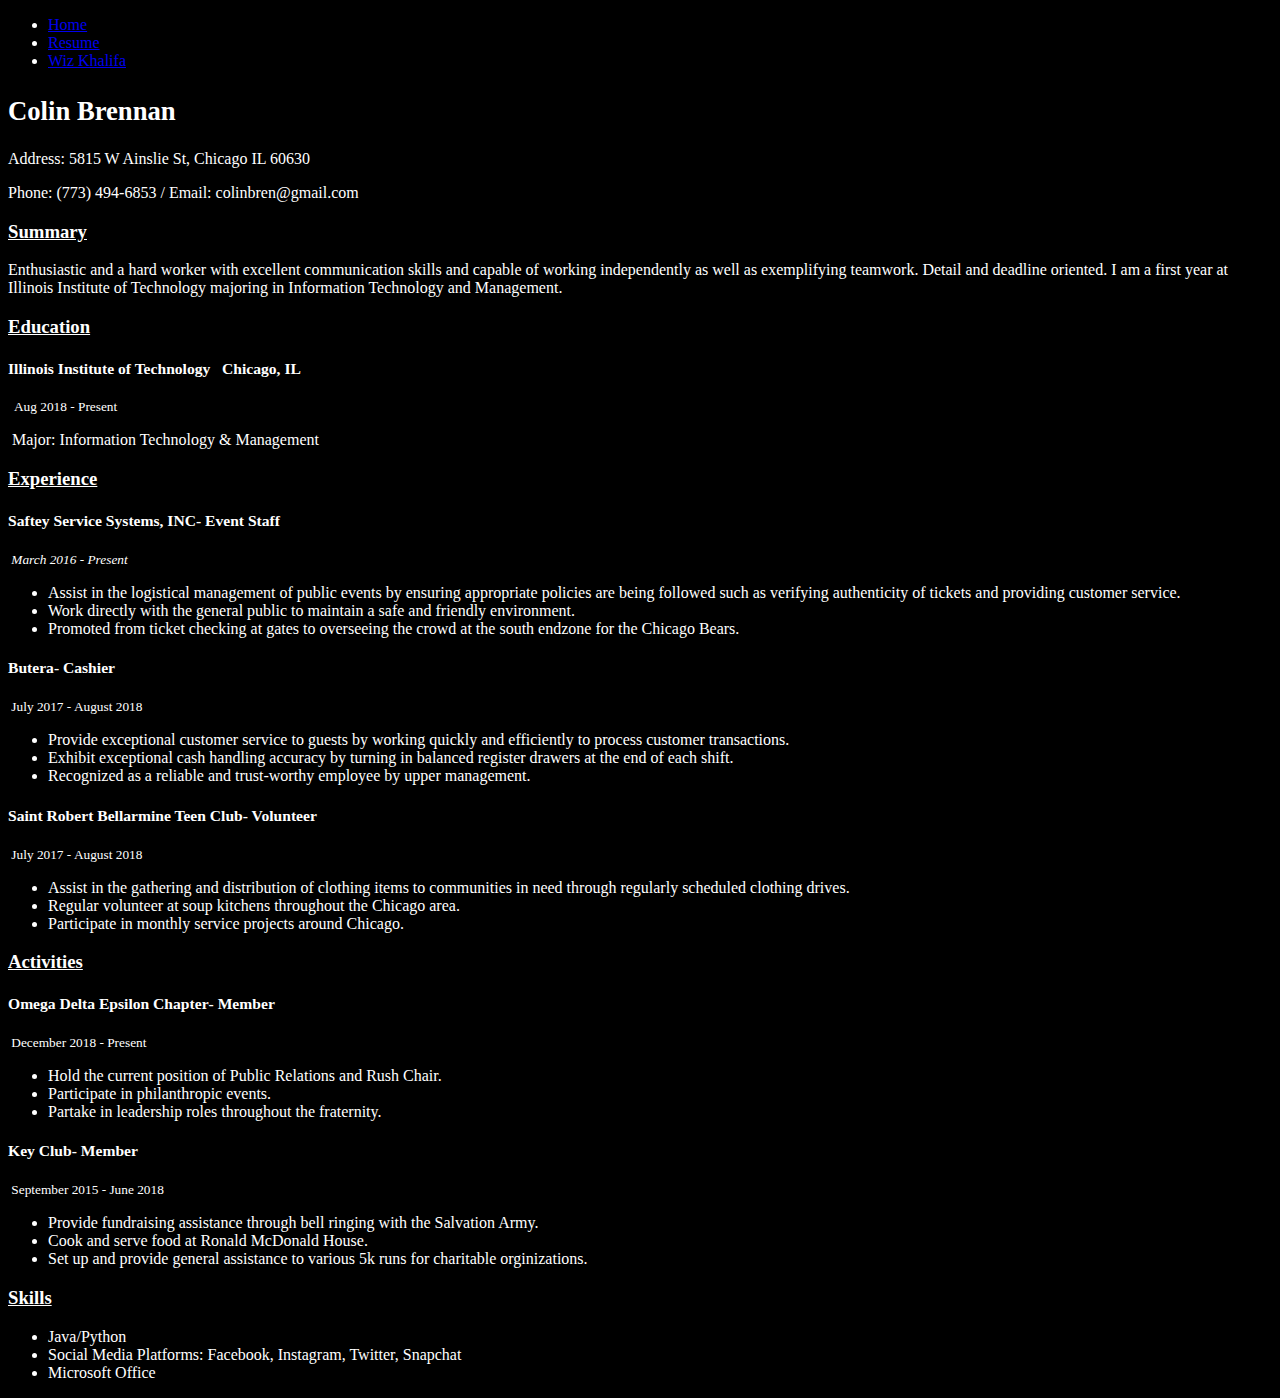
==== resume.html @ 86f8a31a "Reorganize" ====
<!DOCTYPE html>
<html lang="en">
   <head>
      <meta http-equiv="Content-type" content="text/html; charset=utf-8" />
      <title>Resume</title>
	  <link rel="stylesheet" type="text/css" href="style/style.css"/>
   </head>
   <body>
      <nav id="nav-bar">
         <ul>
            <li><a href="index.html">  Home </a></li>
            <li> <a href="resume.html"> Resume </a></li>
            <li> <a href="wiz.html"> Wiz Khalifa</a></li>
         </ul>
      </nav>
      <div id="page">
         <h1><small>Colin Brennan</small></h1>
         <p> Address: 5815 W Ainslie St, Chicago IL 60630</p>
         <p> Phone: (773) 494-6853 / Email: colinbren@gmail.com </p>
         <h3> <ins>Summary</ins> </h3>
         <p>Enthusiastic and a hard worker with excellent communication skills and capable of working independently as well as exemplifying teamwork.  Detail and deadline oriented. I am a first year at Illinois Institute of Technology majoring in Information Technology and Management.</p>
         <h3> <ins>Education</ins></h3>
         <h3> <small> Illinois Institute of Technology<span>  &nbsp; Chicago, IL </span></small></h3>
         <p> <small>&nbsp; Aug 2018 - Present </small>
         <p> &nbsp;Major: Information Technology & Management </p>
         <div></div>
         <h3> <ins>Experience</ins> </h3>
         <h3><small><strong>Saftey Service Systems, INC</strong>- Event Staff</small></h3>
         <p> <small><em>&nbsp;March 2016 - Present</em> </small>
         <ul>
            <li>Assist in the logistical management of public events by ensuring appropriate policies are being followed such as verifying authenticity of tickets and providing customer service.</li>
            <li>Work directly with the general public to maintain a safe and friendly environment.</li>
            <li>Promoted from ticket checking at gates to overseeing the crowd at the south endzone for the Chicago Bears.</li>
         </ul>
         <h3><small><strong>Butera</strong>- Cashier</small></h3>
         <p> <small>&nbsp;July 2017 - August 2018</small>
         <ul>
            <li>Provide exceptional customer service to guests by working quickly and efficiently to process customer transactions.</li>
            <li>Exhibit exceptional cash handling accuracy by turning in balanced register drawers at the end of each shift.</li>
            <li>Recognized as a reliable and trust-worthy employee by upper management. </li>
         </ul>
         <h3><small><strong>Saint Robert Bellarmine Teen Club</strong>- Volunteer</small></h3>
         <p> <small>&nbsp;July 2017 - August 2018</small>
         <ul>
            <li>Assist in the gathering and distribution of clothing items to communities in need through regularly scheduled clothing drives.</li>
            <li>Regular volunteer at soup kitchens throughout the Chicago area.</li>
            <li>Participate in monthly service projects around Chicago.</li>
         </ul>
         <h3><ins>Activities</ins></h3>
         <h3><small><strong>Omega Delta Epsilon Chapter</strong>- Member</small></h3>
         <p><small>&nbsp;December 2018 - Present</small></p>
         <ul>
            <li>Hold the current position of Public Relations and Rush Chair.</li>
            <li>Participate in philanthropic events.</li>
            <li>Partake in leadership roles throughout the fraternity.</li>
         </ul>
         <h3><small><strong>Key Club</strong>- Member</small></h3>
         <p><small>&nbsp;September 2015 - June 2018</small></p>
         <ul>
            <li>Provide fundraising assistance through bell ringing with the Salvation Army.</li>
            <li>Cook and serve food at Ronald McDonald House.</li>
            <li>Set up and provide general assistance to various 5k runs for charitable orginizations.</li>
         </ul>
         <h3> <ins>Skills</ins> </h3>
         <ul>
            <li>Java/Python</li>
            <li>Social Media Platforms: Facebook, Instagram, Twitter, Snapchat</li>
            <li>Microsoft Office</li>
         </ul>
      </div>
   </body>
</html>
---- style/style.css ----
body
{
    font-family: Arial, Helvetica, sans-serif;
    color: white;
    background-color: black;
}
nav
{
    font-family: Georgia, 'Times New Roman', Times, serif;
    color: white;
}
h1
{
    font-family: Georgia, 'Times New Roman', Times, serif;
    color: white;
}
h2
{
    font-family: Georgia, 'Times New Roman', Times, serif;
    color: white;
}
h3
{
    font-family: Georgia, 'Times New Roman', Times, serif;
    color: white;
}
h4
{
    font-family: Georgia, 'Times New Roman', Times, serif;
    color: white;
}
p
{
    font-family: Georgia, 'Times New Roman', Times, serif;
    color: white;
}
ul
{
    font-family: Georgia, 'Times New Roman', Times, serif;
    color: white;
}
li
{
    font-family: Georgia, 'Times New Roman', Times, serif;
    color: white;
}
img
{
    max-width: 350px;
    max-height: 315px;
    width: 350px;
    height: 315px;
}
iframe
{
    max-width: 350px;
    max-height: 315px;
    width: 350px;
    height: 315px;
}
.rotate180
{
    transform: rotate(180deg);
}
.rotate90
{
    transform: rotate(90deg);
}
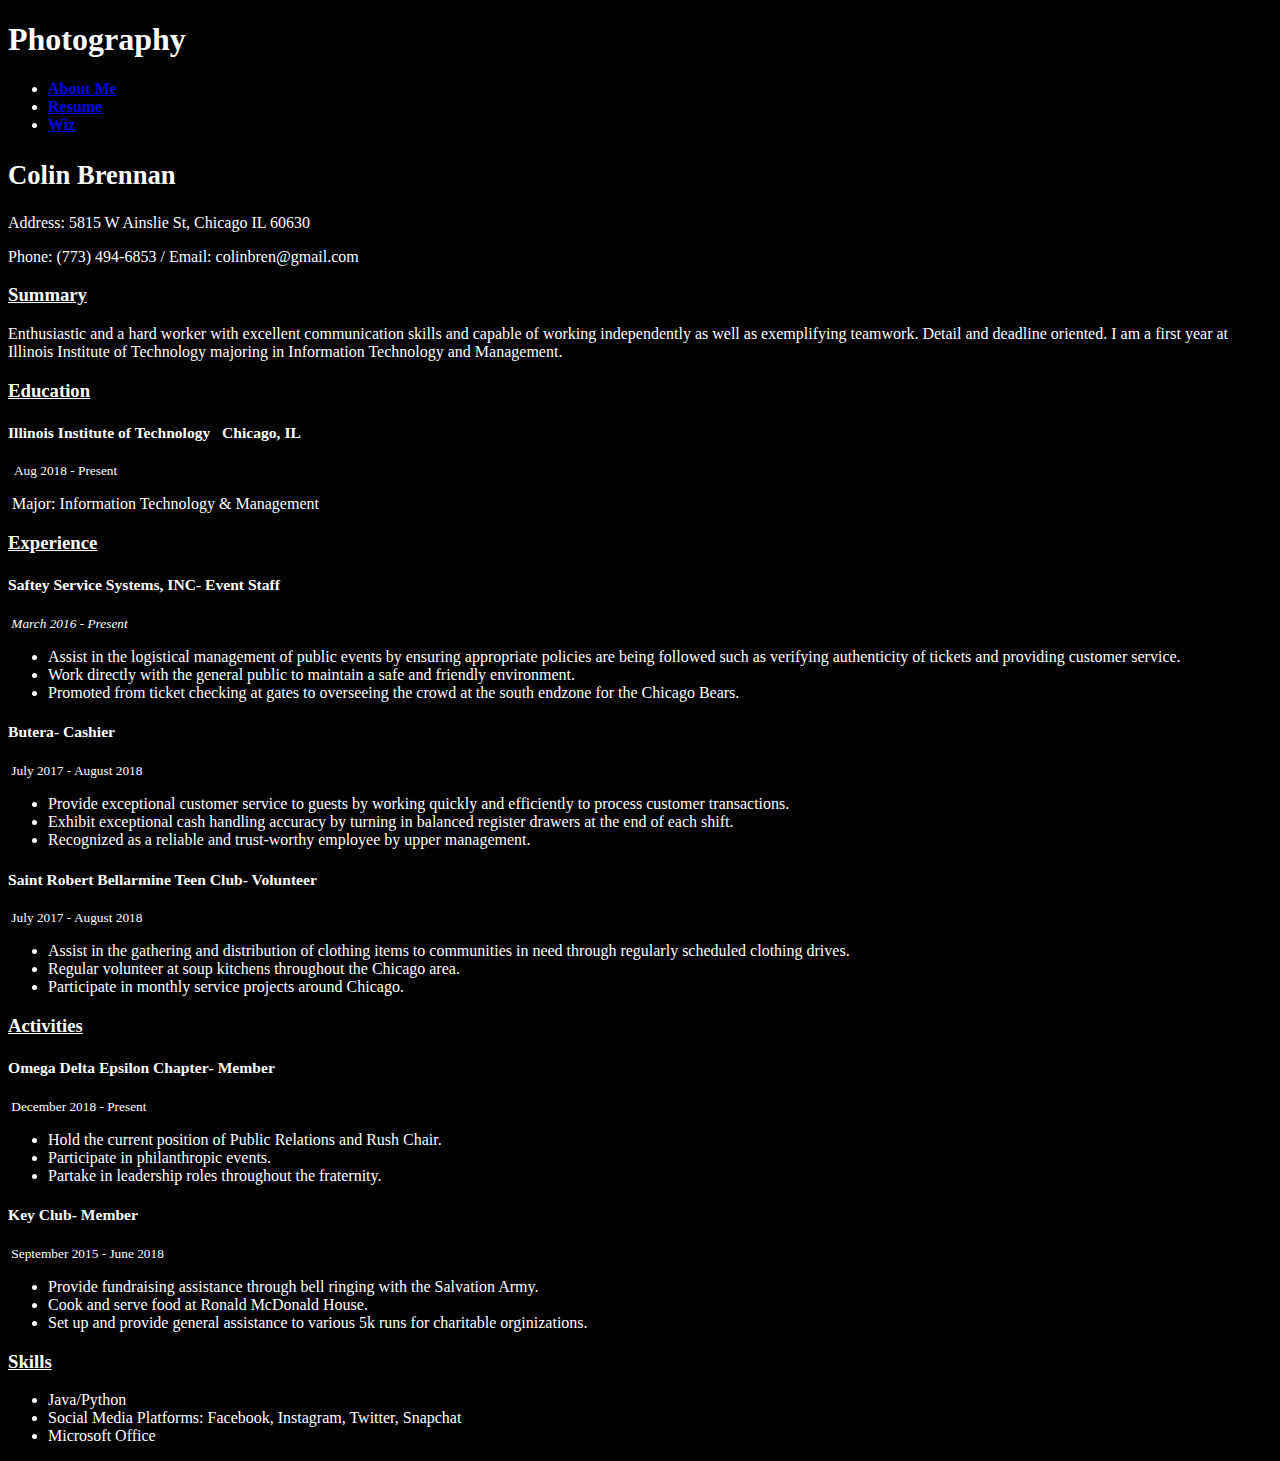
==== commit 55e494e2: "Update Resume" ====
--- a/resume.html
+++ b/resume.html
@@ -5,14 +5,18 @@
       <title>Resume</title>
 	  <link rel="stylesheet" type="text/css" href="style/style.css"/>
    </head>
-   <body>
-      <nav id="nav-bar">
-         <ul>
-            <li><a href="index.html">  Home </a></li>
-            <li> <a href="resume.html"> Resume </a></li>
-            <li> <a href="wiz.html"> Wiz Khalifa</a></li>
-         </ul>
-      </nav>
+ <section>
+<body>
+	
+    <header>
+	    <h1>Photography </h1>
+        <nav>
+            <ul>
+                    <li><strong><a href="index.html">About Me</a></strong></li>
+                    <li><strong><a href="resume.html">Resume</a></strong></li>
+                    <li><strong><a href="Videography.html">Wiz</a></strong></li>
+            </ul>
+        </nav>
       <div id="page">
          <h1><small>Colin Brennan</small></h1>
          <p> Address: 5815 W Ainslie St, Chicago IL 60630</p>
@@ -68,5 +72,6 @@
             <li>Microsoft Office</li>
          </ul>
       </div>
+	  </section>
    </body>
 </html>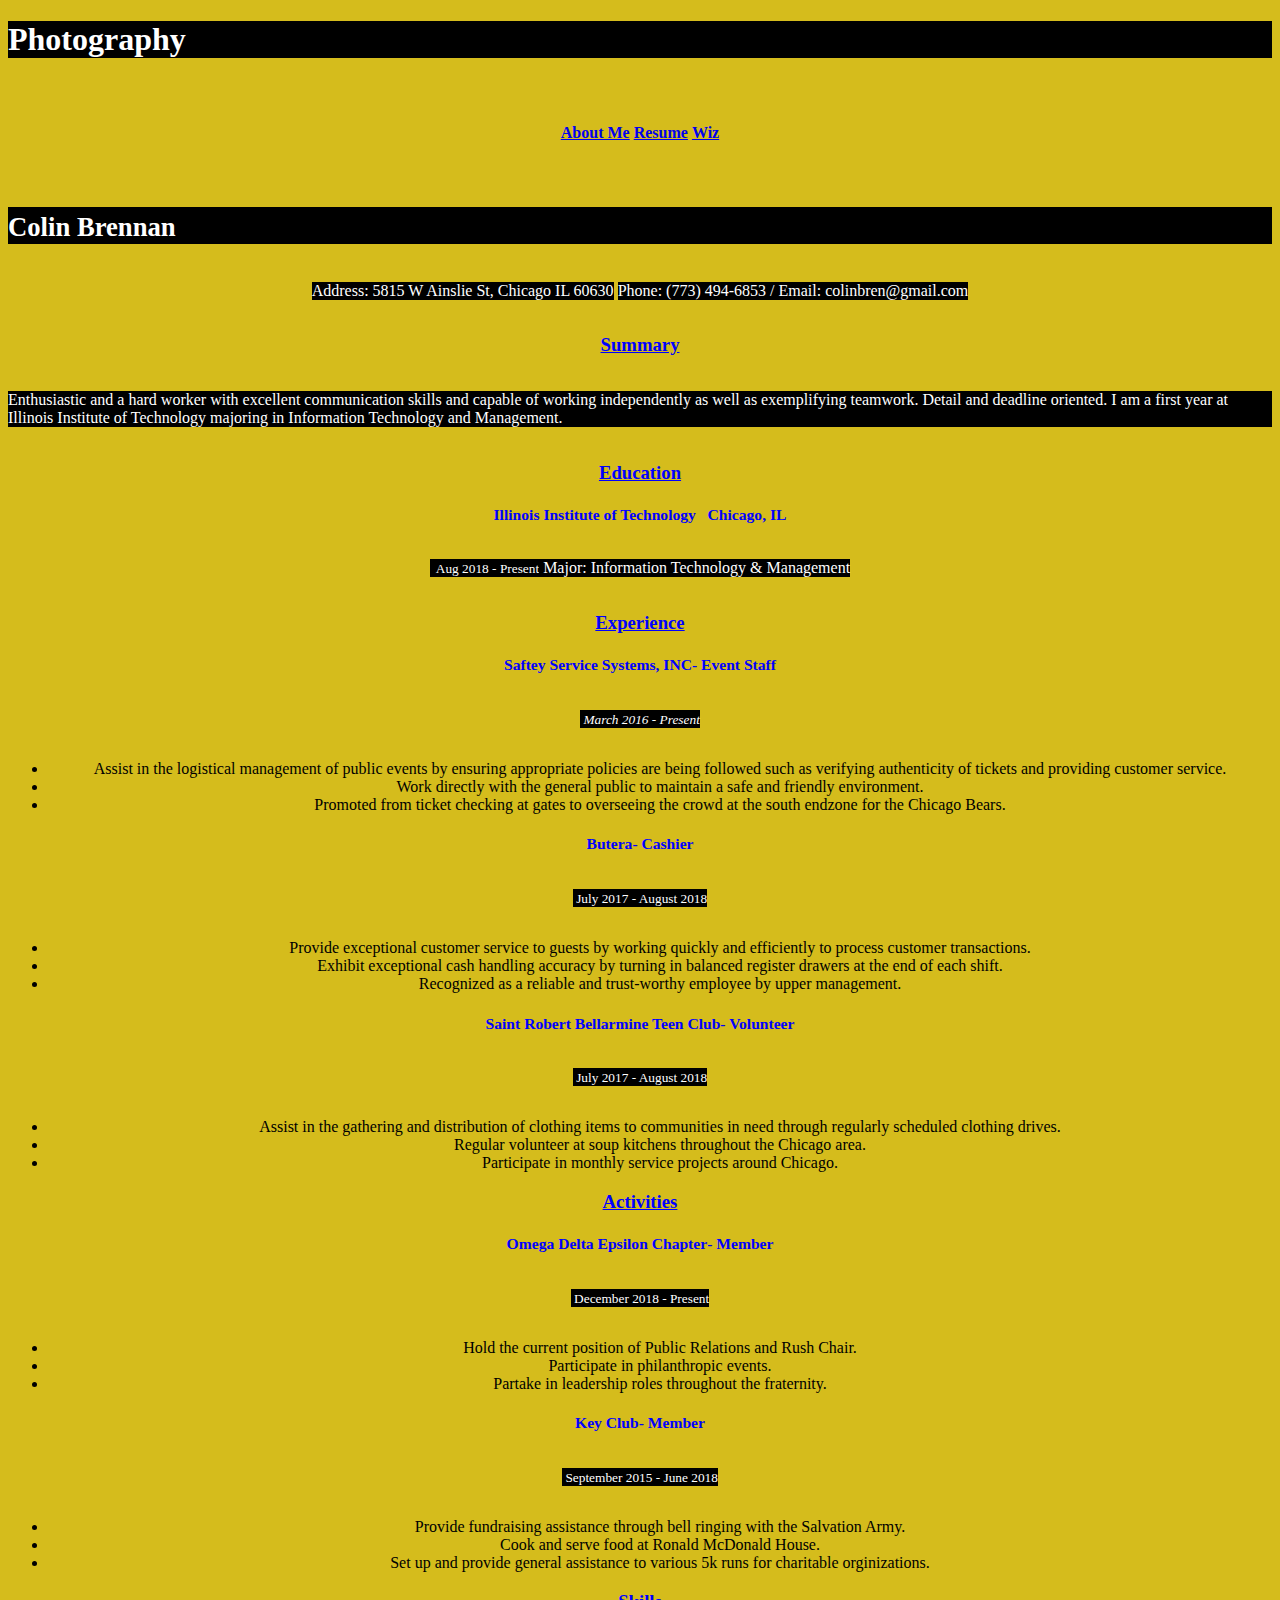
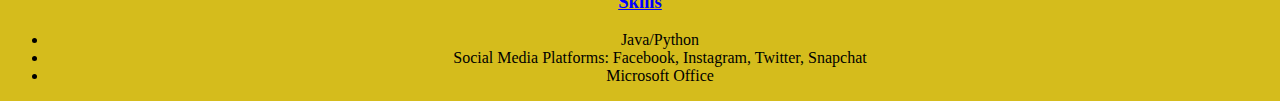
==== commit 82ea6833: "Update resume.html" ====
--- a/resume.html
+++ b/resume.html
@@ -14,7 +14,7 @@
             <ul>
                     <li><strong><a href="index.html">About Me</a></strong></li>
                     <li><strong><a href="resume.html">Resume</a></strong></li>
-                    <li><strong><a href="Videography.html">Wiz</a></strong></li>
+                    <li><strong><a href="wiz.html">Wiz</a></strong></li>
             </ul>
         </nav>
       <div id="page">
--- a/style/style.css
+++ b/style/style.css
@@ -1,68 +1,67 @@
-body
-{
-    font-family: Arial, Helvetica, sans-serif;
-    color: white;
-    background-color: black;
+body {
+     background-color: #D5BC1C; 
+     background-size: cover;
+     text-align: center;
 }
-nav
-{
-    font-family: Georgia, 'Times New Roman', Times, serif;
-    color: white;
+
+  h1 {
+     font-style: normal;
+     font-family: "Calibri";
+     color: white;
+	 background-color: black;
+     text-align: left;
+	 
 }
-h1
-{
-    font-family: Georgia, 'Times New Roman', Times, serif;
-    color: white;
+h2{
+	font-style: normal;
+	font-family: "Times New Roman";
+	color: blue;
+	text-align: center;
 }
-h2
-{
-    font-family: Georgia, 'Times New Roman', Times, serif;
-    color: white;
+h3{
+	font-style: normal;
+	font-family: "Times New Roman";
+	color: blue;
+	text-align: center;
 }
-h3
-{
-    font-family: Georgia, 'Times New Roman', Times, serif;
-    color: white;
+p{
+	font-style: normal;
+	font-family: "Times New Roman";
+	color: white;
+	background-color: black;
+	text-align: left;
+	background-origin: content-box;
+	
+	display: inline-block;
+	
+	
 }
-h4
-{
-    font-family: Georgia, 'Times New Roman', Times, serif;
-    color: white;
+img{
+	margin-left: auto;
+	margin-right: auto;
+     width:15%;
+     height:15%;
+	 display: block;
+ }
+nav {
+  font-family: 'Noto Serif', serif;
+  font-weight: 600;
+
+  color: white;
+  text-align: center;
+  padding: 10px;
+  
+  clear: both;
+ 
 }
-p
-{
-    font-family: Georgia, 'Times New Roman', Times, serif;
-    color: white;
+nav ul {
+  list-style-type: none;
+  padding: 18px;
+  overflow: hidden;
 }
-ul
-{
-    font-family: Georgia, 'Times New Roman', Times, serif;
-    color: white;
+nav li {
+	font-weight: 600;
+	color: white;
+	font-family: "Times New Roman";
+   display:inline-block;
 }
-li
-{
-    font-family: Georgia, 'Times New Roman', Times, serif;
-    color: white;
-}
-img
-{
-    max-width: 350px;
-    max-height: 315px;
-    width: 350px;
-    height: 315px;
-}
-iframe
-{
-    max-width: 350px;
-    max-height: 315px;
-    width: 350px;
-    height: 315px;
-}
-.rotate180
-{
-    transform: rotate(180deg);
-}
-.rotate90
-{
-    transform: rotate(90deg);
-}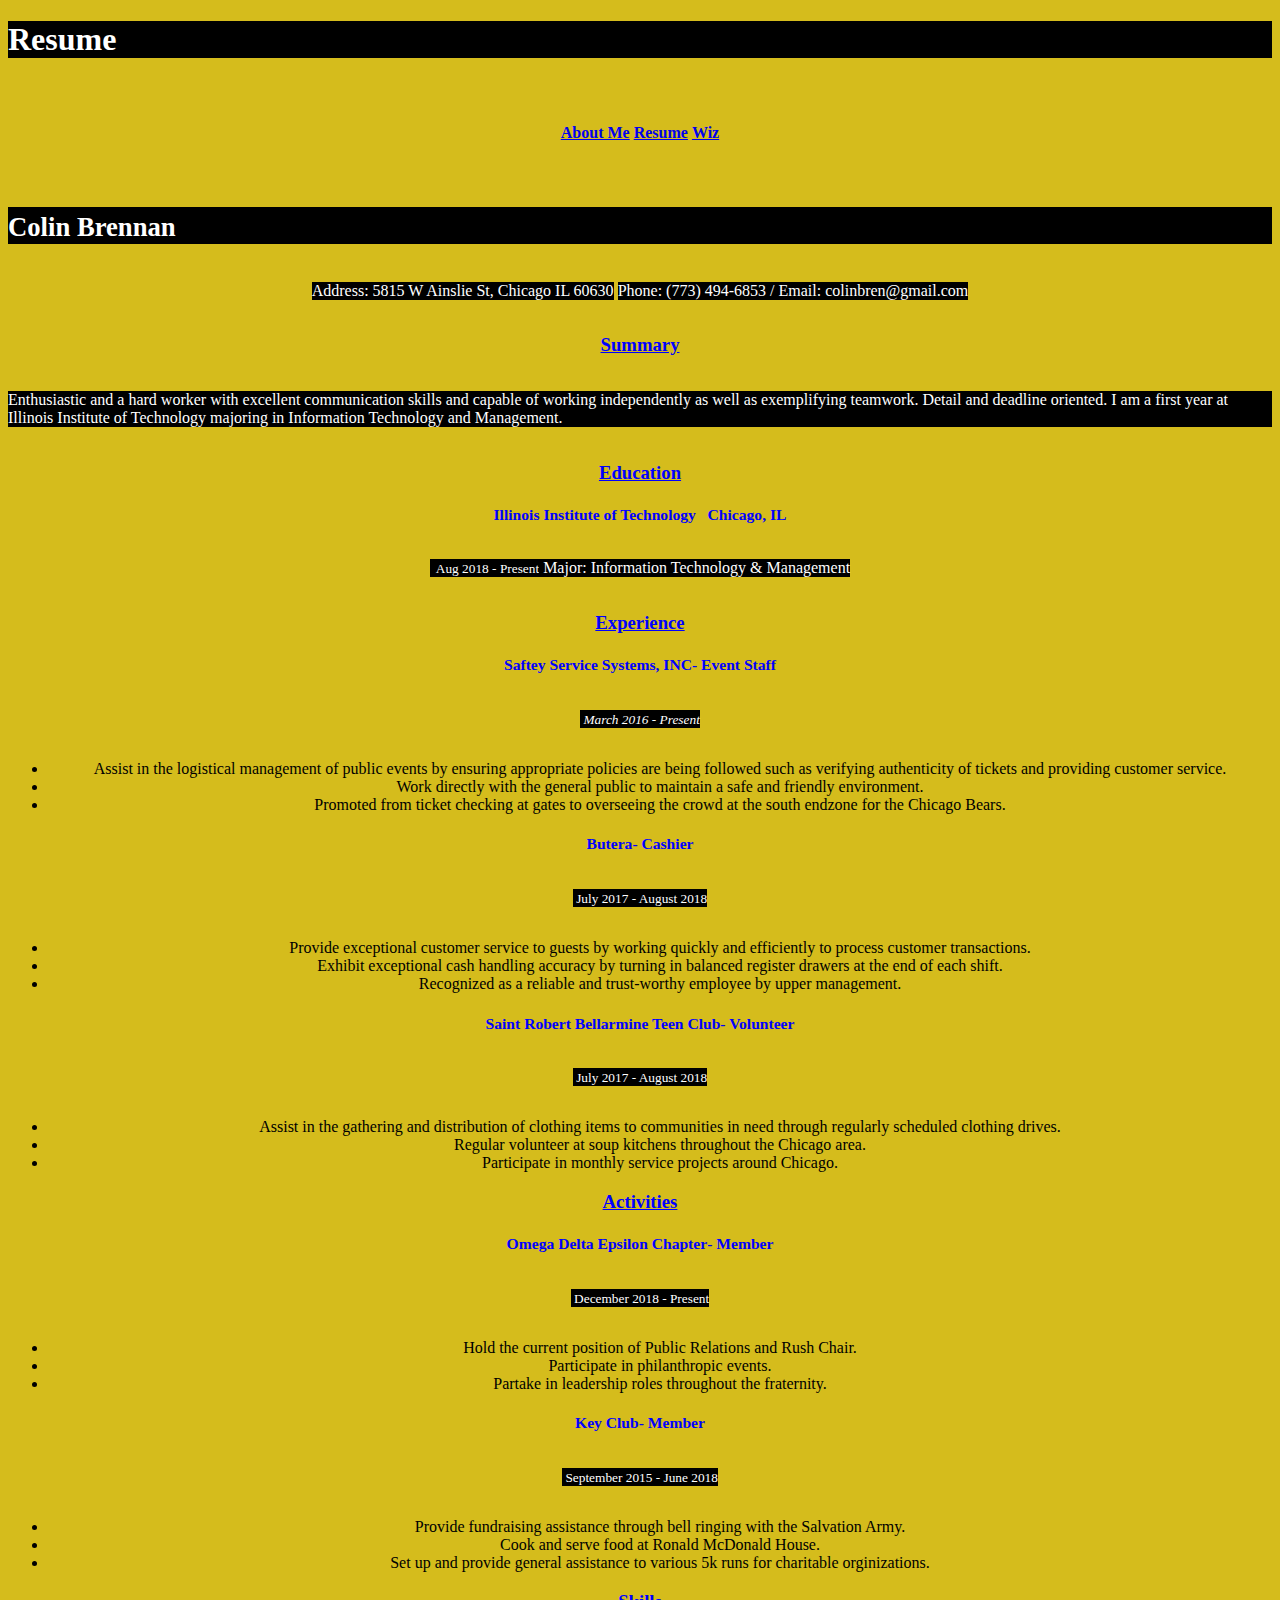
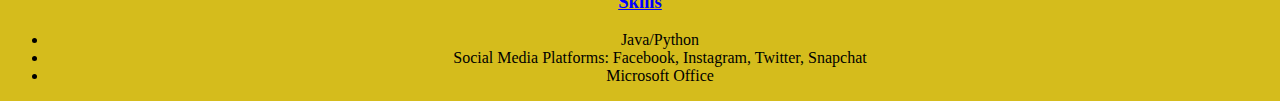
==== commit 98a66e8a: "Update resume.html" ====
--- a/resume.html
+++ b/resume.html
@@ -9,7 +9,7 @@
 <body>
 	
     <header>
-	    <h1>Photography </h1>
+	    <h1>Resume </h1>
         <nav>
             <ul>
                     <li><strong><a href="index.html">About Me</a></strong></li>
